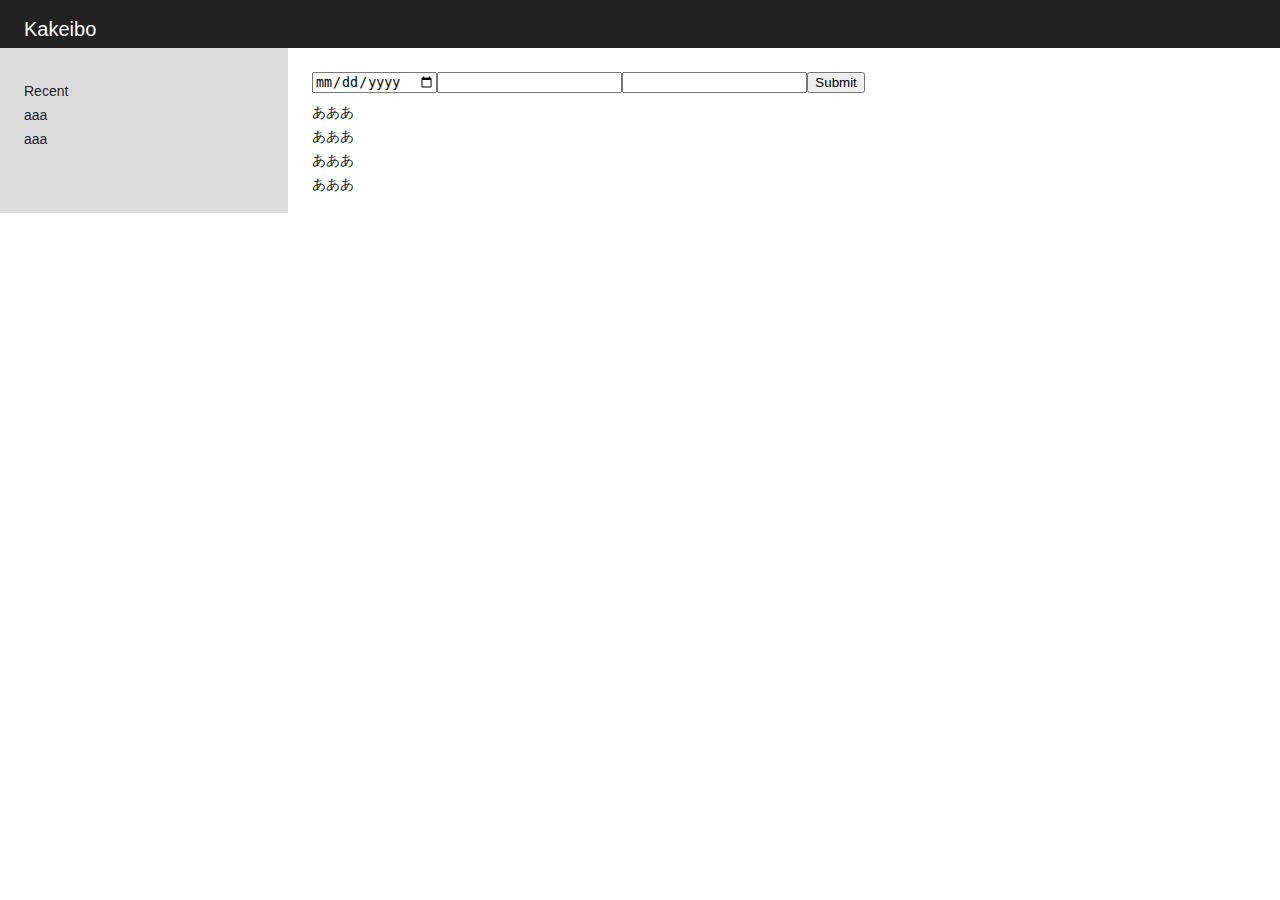
==== public/index.html @ 333c9a93 "Init commit" ====
<!DOCTYPE html>
<html>
  <head>
    <meta http-equiv="Content-Type" content="text/html; charset=UTF-8" />
    <meta charset="utf-8" />
    <title>Kakeibo</title>
    <link rel="stylesheet" href="css/style.css" type="text/css" />
  </head>
  <body>
    <header>
      <h1>Kakeibo</h1>
    </header>
    <nav>
      <h1>Recent</h1>
      <p>aaa</p>
      <p>aaa</p>
    </nav>
    <section>
      <form id="form_record" data-item-id="">
        <input name="date" type="date" /><input name="subject" type="text" /><input name="money_amount" type="number" /><input type="submit" />
      </form>
      <p>あああ</p>
      <p>あああ</p>
      <p>あああ</p>
      <p>あああ</p>
    </section>
    <script src="scripts/main.js"></script>
  </body>
</html>
---- public/css/style.css ----
/*
 * Reset
 */
a, abbr, acronym, address, article, aside, audio, b, big, blockquote, body, caption, cite, code, dd, del, dfn, dialog, div, dl, dt, em, fieldset, figure, footer, form, h1, h2, h3, h4, h5, h6, header, hgroup, html, i, iframe, img, ins, kbd, label, legend, li, mark, menu, nav, object, ol, p, pre, q, samp, section, small, span, strong, sub, sup, table, tbody, td, tfoot, th, thead, time, tr, tt, ul, var, video {
    background: transparent;
    border: 0;
    margin:0;
    outline: 0;
    padding:0;
    text-align: left;
    vertical-align: baseline;
}
address, caption, cite, code, dfn, em, strong, th, var {
    font-style: normal;
    font-weight: normal;
}
h1, h2, h3, h4, h5, h6 {
    font-weight: normal;
}
ol, ul {
    list-style: none;
}

/*
 * Base
 */
ul, ol {
    margin-left: 1.5em;
}
ul {
    list-style-position: outside;
    list-style-type: disc;
}
ol {
    list-style-position: outside;
    list-style-type: decimal;
}

/*
 * Fonts
 */
body {
    font-family: 'Helvetica Neue', 'Helvetica', 'Arial', 'sans-serif';
}
body > header h1 {
    /*font-family: 'HelveticaNeue-CondensedBold', 'Helvetica Neue', 'Helvetica', 'Arial Narrow Bold', 'sans-serif';*/
    font-weight: normal;
    /*font-stretch: condensed;*/
}

/*
 * Baseline
 * line-height unit: 24px
 */
address, caption, dialog, dl, h1, h2, h3, h4, h5, h6, ol, p, pre, ul {
    position: relative;
}
address, caption, dialog, ol, p, pre, ul {
    font-size: 14px;
    line-height: 24px;
    text-align: justify;
    top: 7px;
}
body > header h1 {
    font-size: 20px;
    line-height: 24px;
    top: 17px;
}
body > nav h1 {
    font-size: 14px;
    line-height: 24px;
    top: 7px;
}
body > section h1 {
    font-size: 28px;
    line-height: 48px;
    margin-bottom: 24px;
    top: -10px;
}
body > section h2 {
    font-size: 18px;
    line-height: 24px;
    top: 5px;
}
body > section h3 {
    font-size: 14px;
    line-height: 24px;
    top: 7px;
}

/*
 * Colors
 */
body {
    background-color: #fff;
    color: #222;
}
body > header {
    background-color: #222;
    color: #fff;
}
body > nav {
    background-color: #ddd;
}
a:link {
    color: #222;
}
a:visited {
    color: #888;
}
a:hover {
    color: #811;
}
a:active {
    color: #811;
}

/*
 * Layout
 */
body {
    display: flex;
    flex-wrap: wrap;
}
body > header,
body > nav,
body > section {
    -moz-box-sizing: content-box;
    box-sizing: content-box;
    display: block;
    padding-left: 24px;
    padding-right: 24px;
    position: relative;
}
body > header {
    flex: 0 1 100%;
    height: 48px;
}
body > nav {
    flex: 0 1 240px;
    padding-bottom: 24px;
    padding-top: 24px;
}
body > section {
    flex: 1 1 auto;
    padding-bottom: 24px;
    padding-top: 24px;
}

/*
 * Grids
 */
.colgroup {
    display: -webkit-box;
    display: -moz-box;
    display: box;
}
.colgroup, body > section {
    clear: both;
}
.colgroup > section {
    margin-right: 24px;
}
.colgroup > section:last-child {
    margin-right: 0;
}
.width1 {
    width: 200px;
}
.width2 {
    width: 424px;
}
.width3 {
    width: 648px;
}
.width4 {
    width: 872px;
}

/*
 * Debug
 */
.debug {
    background-image: url('/images/debug_lines.png');
}
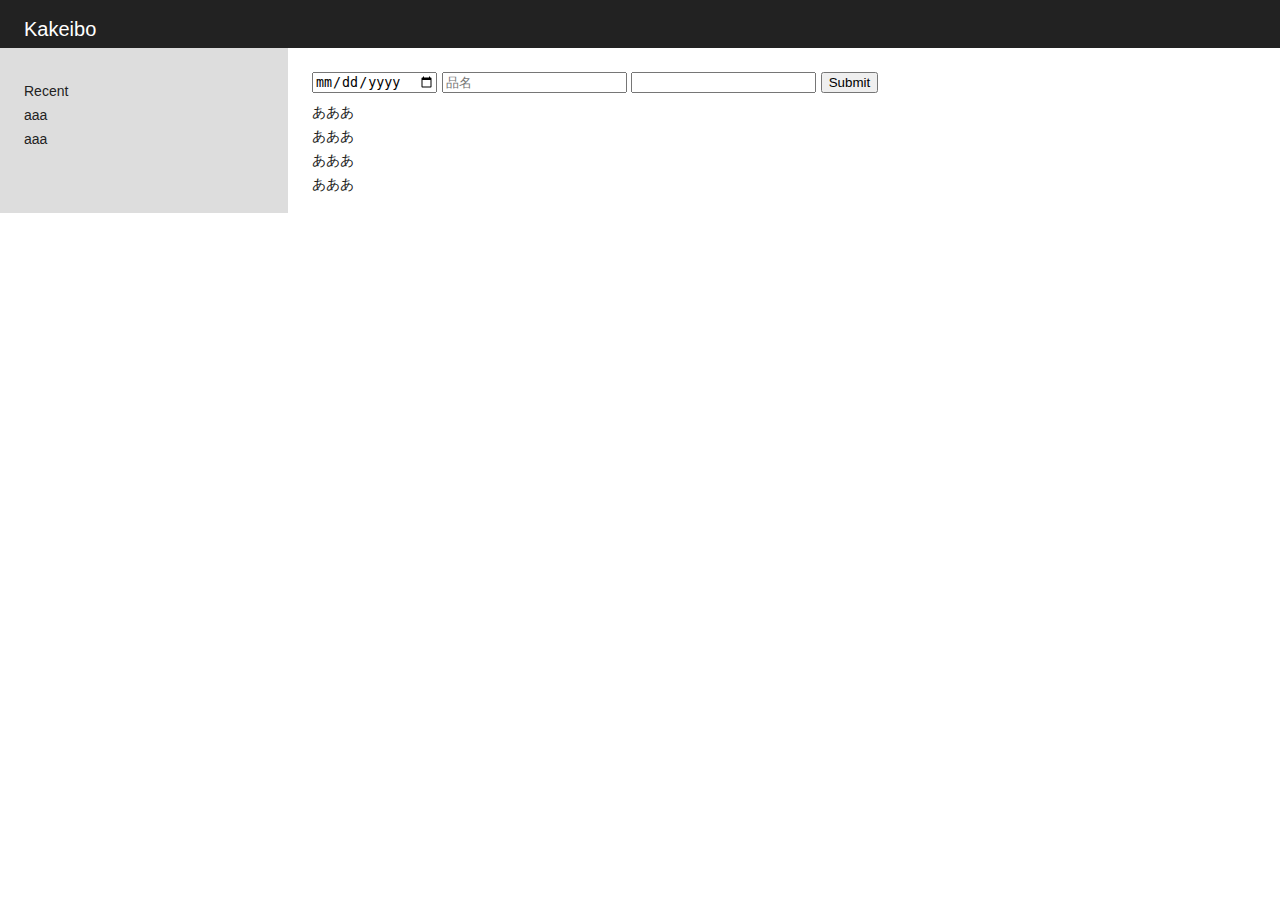
==== commit 374a537c: "Add date" ====
--- a/public/index.html
+++ b/public/index.html
@@ -17,7 +17,10 @@
     </nav>
     <section>
       <form id="form_record" data-item-id="">
-        <input name="date" type="date" /><input name="subject" type="text" /><input name="money_amount" type="number" /><input type="submit" />
+        <input name="date" type="date" />
+        <input name="subject" type="text" placeholder="品名" />
+        <input name="money_amount" type="number" />
+        <input type="submit" />
       </form>
       <p>あああ</p>
       <p>あああ</p>
